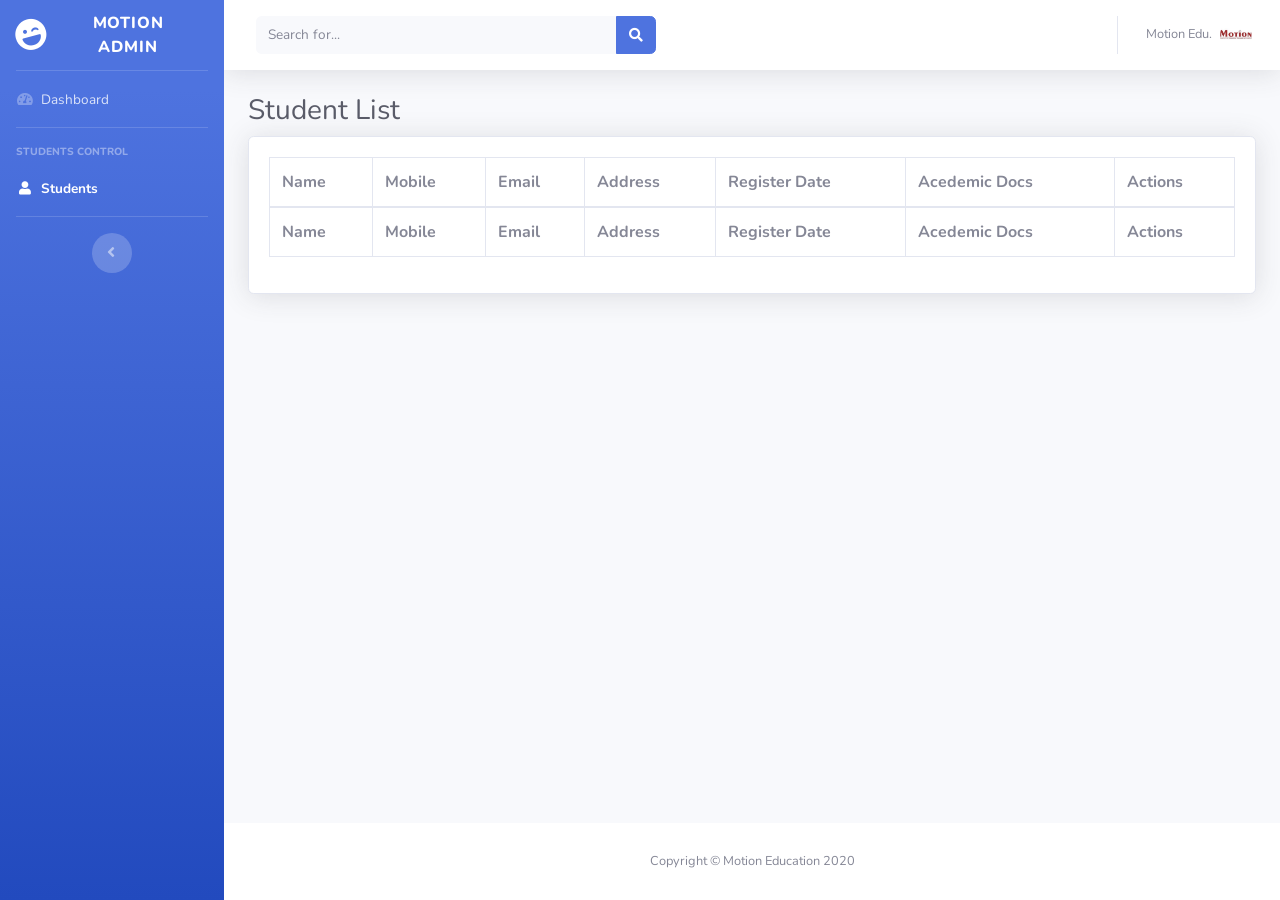
==== admin/students.html @ dcc36ea1 "first commit" ====
<!DOCTYPE html>
<html lang="en">

<head>

  <meta charset="utf-8">
  <meta http-equiv="X-UA-Compatible" content="IE=edge">
  <meta name="viewport" content="width=device-width, initial-scale=1, shrink-to-fit=no">
  <meta name="description" content="">
  <meta name="author" content="">

  <title>Students</title>

  <!-- Custom fonts for this template -->
  <link href="vendor/fontawesome-free/css/all.min.css" rel="stylesheet" type="text/css">
  <link
    href="https://fonts.googleapis.com/css?family=Nunito:200,200i,300,300i,400,400i,600,600i,700,700i,800,800i,900,900i"
    rel="stylesheet">

  <!-- Custom styles for this template -->
  <link href="css/sb-admin-2.min.css" rel="stylesheet">

  <!-- Custom styles for this page -->
  <link href="vendor/datatables/dataTables.bootstrap4.min.css" rel="stylesheet">

</head>

<body id="page-top">

  <!-- Page Wrapper -->
  <div id="wrapper">

    <!-- Sidebar -->
    <ul class="navbar-nav bg-gradient-primary sidebar sidebar-dark accordion" id="accordionSidebar">

      <!-- Sidebar - Brand -->
      <a class="sidebar-brand d-flex align-items-center justify-content-center" href="index.html">
        <div class="sidebar-brand-icon rotate-n-15">
          <i class="fas fa-laugh-wink"></i>
        </div>
        <div class="sidebar-brand-text mx-3">Motion Admin</sup></div>
      </a>

      <!-- Divider -->
      <hr class="sidebar-divider my-0">

      <!-- Nav Item - Dashboard -->
      <li class="nav-item">
        <a class="nav-link" href="index.html">
          <i class="fas fa-fw fa-tachometer-alt"></i>
          <span>Dashboard</span></a>
      </li>

      <!-- Divider -->
      <hr class="sidebar-divider">

      <!-- Heading -->
      <div class="sidebar-heading">
        Students control
      </div>

      <!-- Nav Item - Pages Collapse Menu -->
      <li class="nav-item active">
        <a class="nav-link" href="students.html">
          <i class="fas fa-fw fa-user"></i>
          <span>Students</span></a>
      </li>

      <!-- Divider -->
      <hr class="sidebar-divider d-none d-md-block">

      <!-- Sidebar Toggler (Sidebar) -->
      <div class="text-center d-none d-md-inline">
        <button class="rounded-circle border-0" id="sidebarToggle"></button>
      </div>

    </ul>
    <!-- End of Sidebar -->

    <!-- Content Wrapper -->
    <div id="content-wrapper" class="d-flex flex-column">

      <!-- Main Content -->
      <div id="content">

        <!-- Topbar -->
        <nav class="navbar navbar-expand navbar-light bg-white topbar mb-4 static-top shadow">

          <!-- Sidebar Toggle (Topbar) -->
          <form class="form-inline">
            <button id="sidebarToggleTop" class="btn btn-link d-md-none rounded-circle mr-3">
              <i class="fa fa-bars"></i>
            </button>
          </form>

          <!-- Topbar Search -->
          <form class="d-none d-sm-inline-block form-inline mr-auto ml-md-3 my-2 my-md-0 mw-100 navbar-search">
            <div class="input-group">
              <input type="text" class="form-control bg-light border-0 small" placeholder="Search for..."
                aria-label="Search" aria-describedby="basic-addon2">
              <div class="input-group-append">
                <button class="btn btn-primary" type="button">
                  <i class="fas fa-search fa-sm"></i>
                </button>
              </div>
            </div>
          </form>

          <!-- Topbar Navbar -->
          <ul class="navbar-nav ml-auto">

            <!-- Nav Item - Search Dropdown (Visible Only XS) -->
            <li class="nav-item dropdown no-arrow d-sm-none">
              <a class="nav-link dropdown-toggle" href="#" id="searchDropdown" role="button" data-toggle="dropdown"
                aria-haspopup="true" aria-expanded="false">
                <i class="fas fa-search fa-fw"></i>
              </a>
              <!-- Dropdown - Messages -->
              <div class="dropdown-menu dropdown-menu-right p-3 shadow animated--grow-in"
                aria-labelledby="searchDropdown">
                <form class="form-inline mr-auto w-100 navbar-search">
                  <div class="input-group">
                    <input type="text" class="form-control bg-light border-0 small" placeholder="Search for..."
                      aria-label="Search" aria-describedby="basic-addon2" id="searchInput">
                    <div class="input-group-append">
                      <button class="btn btn-primary" type="button" id="serach">
                        <i class="fas fa-search fa-sm"></i>
                      </button>
                    </div>
                  </div>
                </form>
              </div>
            </li>



            <div class="topbar-divider d-none d-sm-block"></div>

            <!-- Nav Item - User Information -->
            <li class="nav-item dropdown no-arrow">
              <a class="nav-link dropdown-toggle" href="#" id="userDropdown" role="button" data-toggle="dropdown"
                aria-haspopup="true" aria-expanded="false">
                <span class="mr-2 d-none d-lg-inline text-gray-600 small">Motion Edu.</span>
                <img class="img-profile rounded-circle" src="img/login_logo.jpeg">
              </a>
              <!-- Dropdown - User Information -->
              <div class="dropdown-menu dropdown-menu-right shadow animated--grow-in" aria-labelledby="userDropdown">
                <a class="dropdown-item" href="#" data-toggle="modal" data-target="#logoutModal">
                  <i class="fas fa-sign-out-alt fa-sm fa-fw mr-2 text-gray-400"></i>
                  Logout
                </a>
              </div>
            </li>

          </ul>

        </nav>
        <!-- End of Topbar -->

        <!-- Begin Page Content -->
        <div class="container-fluid">

          <!-- Page Heading -->
          <h1 class="h3 mb-2 text-gray-800">Student List</h1>

          <!-- DataTales Example -->
          <div class="card shadow mb-4">
            <div class="card-body">
              <div class="table-responsive">
                <table class="table table-bordered" id="dataTable" width="100%" cellspacing="0">
                  <thead>
                    <tr>
                      <th>Name</th>
                      <th>Mobile</th>
                      <th>Email</th>
                      <th>Address</th>
                      <th>Register Date</th>
                      <th>Acedemic Docs</th>
                      <th>Actions</th>
                    </tr>
                  </thead>
                  <tfoot>
                    <tr>
                      <th>Name</th>
                      <th>Mobile</th>
                      <th>Email</th>
                      <th>Address</th>
                      <th>Register Date</th>
                      <th>Acedemic Docs</th>
                      <th>Actions</th>
                    </tr>
                  </tfoot>

                  <tbody></tbody>
                </table>
              </div>
            </div>
          </div>

        </div>
        <!-- /.container-fluid -->

      </div>
      <!-- End of Main Content -->

      <!-- Footer -->
      <footer class="sticky-footer bg-white">
        <div class="container my-auto">
          <div class="copyright text-center my-auto">
            <span>Copyright &copy; Motion Education 2020</span>
          </div>
        </div>
      </footer>
      <!-- End of Footer -->

    </div>
    <!-- End of Content Wrapper -->

  </div>
  <!-- End of Page Wrapper -->

  <!-- Scroll to Top Button-->
  <a class="scroll-to-top rounded" href="#page-top">
    <i class="fas fa-angle-up"></i>
  </a>

  <!-- Logout Modal-->
  <div class="modal fade" id="logoutModal" tabindex="-1" role="dialog" aria-labelledby="exampleModalLabel"
    aria-hidden="true">
    <div class="modal-dialog" role="document">
      <div class="modal-content">
        <div class="modal-header">
          <h5 class="modal-title" id="exampleModalLabel">Ready to Leave?</h5>
          <button class="close" type="button" data-dismiss="modal" aria-label="Close">
            <span aria-hidden="true">×</span>
          </button>
        </div>
        <div class="modal-body">Select "Logout" below if you are ready to end your current session.</div>
        <div class="modal-footer">
          <button class="btn btn-secondary" type="button" data-dismiss="modal">Cancel</button>
          <a class="btn btn-primary" href="login.html">Logout</a>
        </div>
      </div>
    </div>
  </div>

  <!-- Edit Modal-->
  <div class="modal fade" id="editModal" tabindex="-1" role="dialog" aria-labelledby="exampleModalLabel"
    aria-hidden="true">
    <div class="modal-dialog" role="document">
      <div class="modal-content">
        <div class="modal-header">
          <h5 class="modal-title" id="exampleModalLabel">Edit Studetnt</h5>
          <button class="close" type="button" data-dismiss="modal" aria-label="Close">
            <span aria-hidden="true">×</span>
          </button>
        </div>
        <div class="modal-body">
          <div class="form-group row">
            <div class="col-sm-6 mb-3 mb-sm-0">
              <input type="text" class="form-control form-control-user" id="name" placeholder="Name">
            </div>
            <div class="col-sm-6">
              <input type="text" class="form-control form-control-user" id="mobile" placeholder="Mobile Number">
            </div>
          </div>
          <div class="form-group">
            <input type="email" class="form-control form-control-user" id="email" placeholder="Email Address">
          </div>
          <div class="form-group">
            <textarea class="form-control form-control-user" id="address" placeholder="Address"></textarea>
          </div>
          <input type="text" id="editedId" style="display: none;">
          <button onclick="update()" class="btn btn-primary btn-user btn-block">
            Update
          </button>
        </div>
      </div>
    </div>
  </div>

   <!-- delete Modal-->
   <div class="modal fade" id="confirmationModel" tabindex="-1" role="dialog" aria-labelledby="exampleModalLabel"
   aria-hidden="true">
   <div class="modal-dialog" role="document">
     <div class="modal-content">
       <div class="modal-header">
         <h5 class="modal-title" id="exampleModalLabel">Confirmation</h5>
         <button class="close" type="button" data-dismiss="modal" aria-label="Close">
           <span aria-hidden="true">×</span>
         </button>
       </div>
       <input type="text" id="deletedId" style="display: none;">
       <div class="modal-body">Are you sure, you want to delete this student. This action cant be undone.</div>
       <div class="modal-footer">
         <button class="btn btn-secondary" type="button" data-dismiss="modal">Cancel</button>
         <button class="btn btn-primary" onclick="deleteConfirmed()">Delete</button>
       </div>
     </div>
   </div>
 </div>

  <!-- Bootstrap core JavaScript-->
  <script src="vendor/jquery/jquery.min.js"></script>
  <script src="vendor/bootstrap/js/bootstrap.bundle.min.js"></script>

  <!-- Core plugin JavaScript-->
  <script src="vendor/jquery-easing/jquery.easing.min.js"></script>

  <!-- Custom scripts for all pages-->
  <script src="js/sb-admin-2.min.js"></script>

  <!-- Page level plugins -->
  <script src="vendor/datatables/jquery.dataTables.min.js"></script>
  <script src="vendor/datatables/dataTables.bootstrap4.min.js"></script>

  <!-- Page level custom scripts -->
  <script src="js/demo/datatables-demo.js"></script>

</body>

</html>
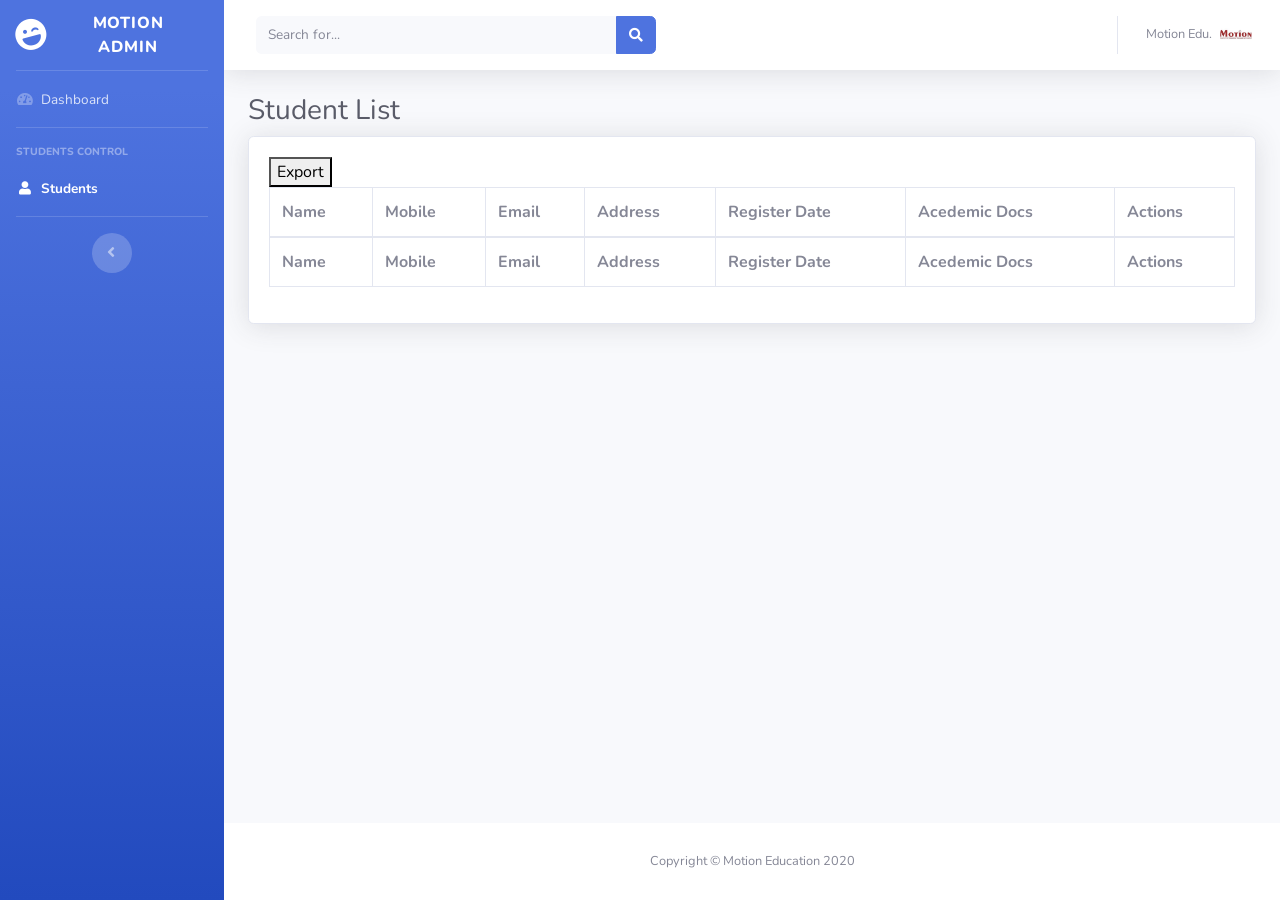
==== commit 7c8597d9: "first commit" ====
--- a/admin/students.html
+++ b/admin/students.html
@@ -167,6 +167,7 @@
           <div class="card shadow mb-4">
             <div class="card-body">
               <div class="table-responsive">
+                <button id="exportExcel">Export</button>
                 <table class="table table-bordered" id="dataTable" width="100%" cellspacing="0">
                   <thead>
                     <tr>
@@ -315,6 +316,7 @@
   <script src="vendor/datatables/dataTables.bootstrap4.min.js"></script>
 
   <!-- Page level custom scripts -->
+  <script src="js/exportTable.js"></script>
   <script src="js/demo/datatables-demo.js"></script>
 
 </body>
